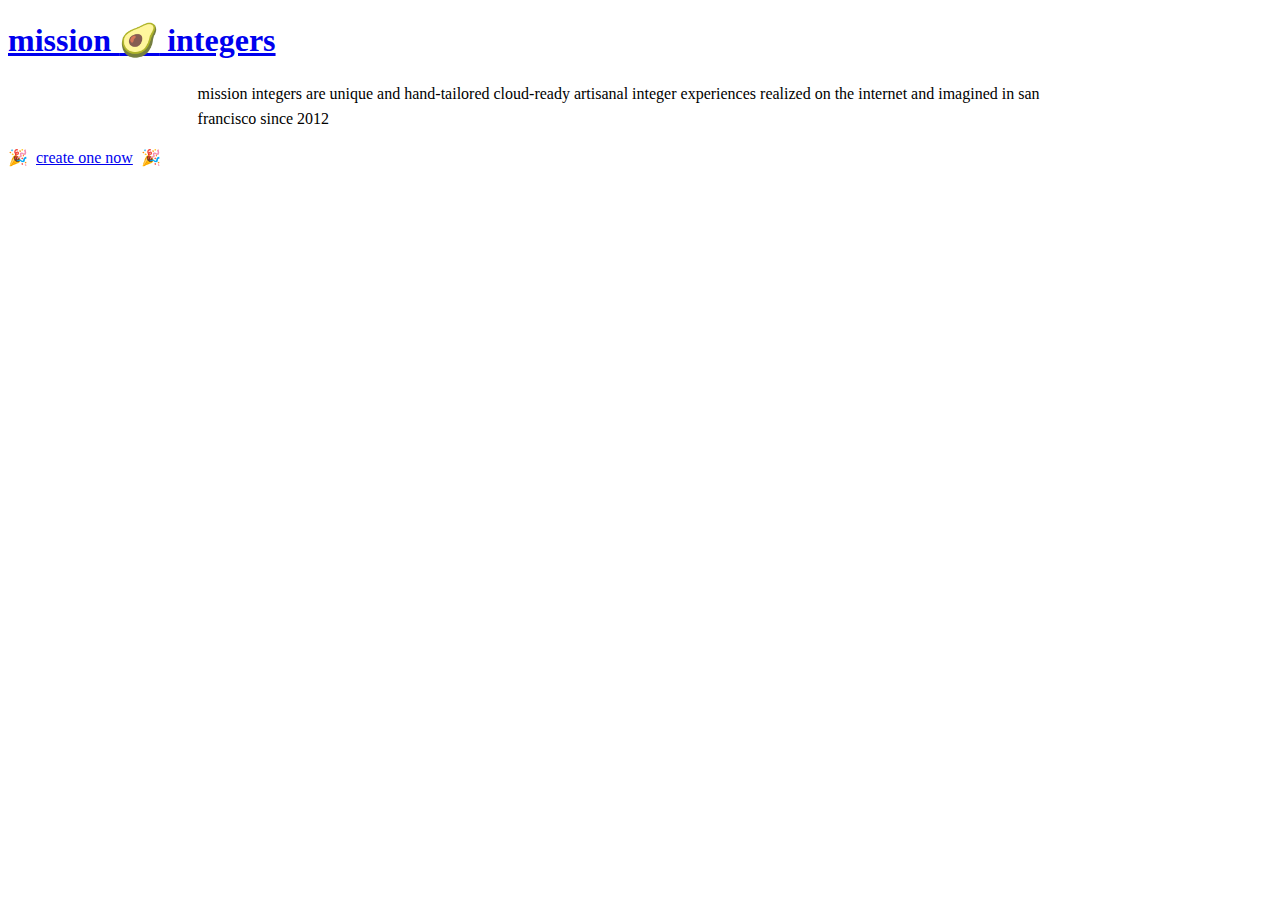
==== www/about/index.html @ 5c0d19e2 "css is hard..." ====
<!DOCTYPE html>
<html lang="en">
  <head>
    <meta http-equiv="Content-Type" content="text/html; charset=UTF-8" />
    <meta name="description" content="Unique and hand-tailored cloud-ready artisanal integer experiences realized on the internet and imagined in San Francisco since 2012." />
    <title>Mission Integers</title>
    <link rel="stylesheet" type="text/css" href="/css/missionintegers.css" />
    <link rel="icon" type="image/png" sizes="16x16" href="/images/icon_16x16.png">
    <link rel="icon" type="image/png" sizes="32x32" href="/images/icon_32x32.png">
    <link rel="icon" type="image/png" sizes="96x96" href="/images/icon_96x96.png">
  </head>
  <body>

    <article>

    <header>
      <h1 id="avocado" class="center"><a href="/">mission <span class="wrap">&#129361;</span> integers</a></h1>
    </header>

    <main>

      <sect id="main-text">
	<p style="padding-left:15%; padding-right:15%;line-height:1.6rem;">mission integers are unique and hand-tailored cloud-ready <span class="x-hey-look">artisanal integer experiences</span> realized on the internet and imagined in san francisco since 2012</p>
      </sect>

      <!--
      <sect id="action">
      </sect>
      -->

      <sect id="alt-text">
      </sect>

    </main>

    <footer>
	<p>&#127881; &#160;<a href="/create/">create one now</a>&#160; &#127881;</p>
    </footer>

    </article>

  </body>
</html>
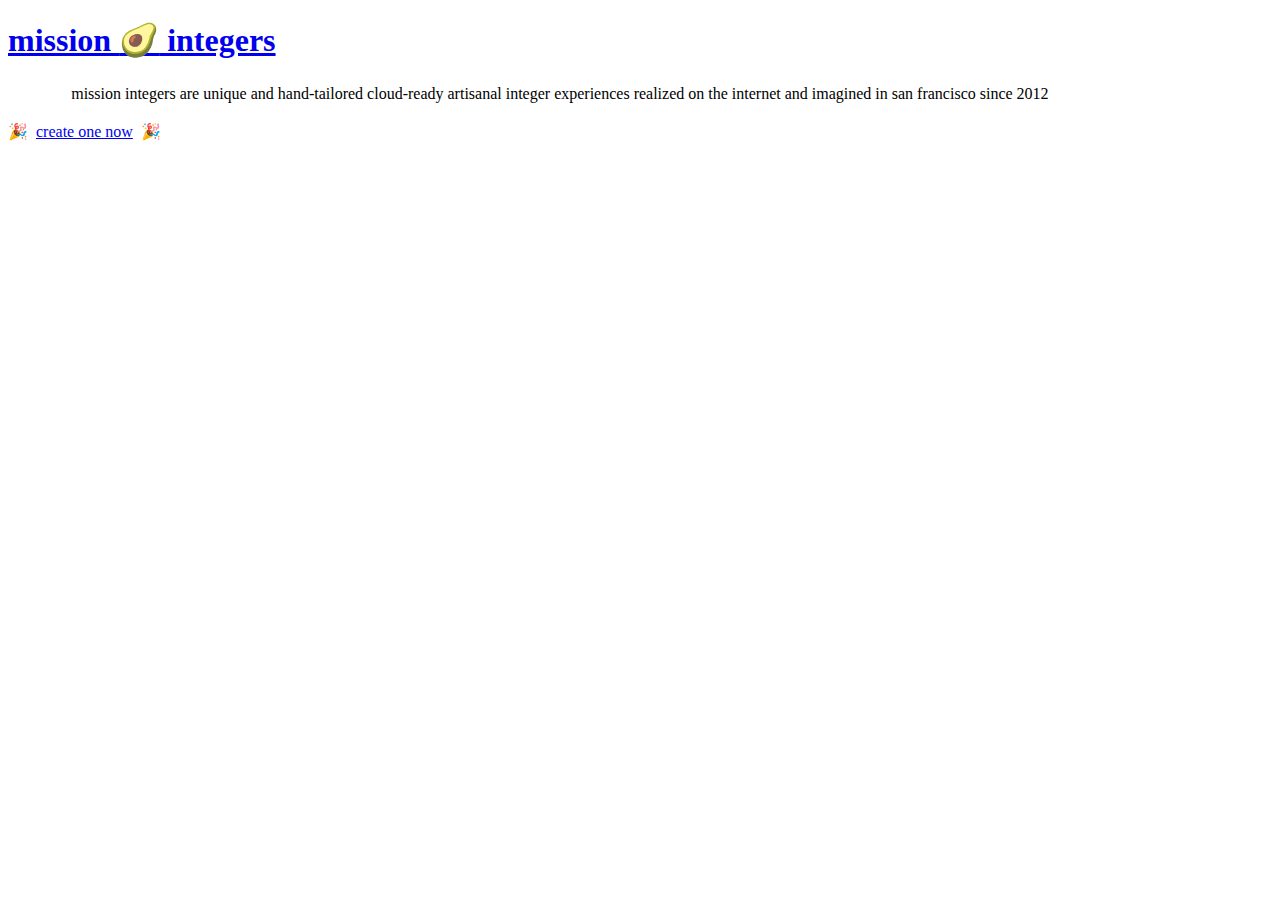
==== commit df6dce1d: "CSS wrangling; emoji all the integers" ====
--- a/www/about/index.html
+++ b/www/about/index.html
@@ -3,7 +3,8 @@
   <head>
     <meta http-equiv="Content-Type" content="text/html; charset=UTF-8" />
     <meta name="description" content="Unique and hand-tailored cloud-ready artisanal integer experiences realized on the internet and imagined in San Francisco since 2012." />
-    <title>Mission Integers</title>
+    <meta name="viewport" content="width=device-width, initial-scale=1">
+    <title>Mission Integers | About Mission Integers</title>
     <link rel="stylesheet" type="text/css" href="/css/missionintegers.css" />
     <link rel="icon" type="image/png" sizes="16x16" href="/images/icon_16x16.png">
     <link rel="icon" type="image/png" sizes="32x32" href="/images/icon_32x32.png">
@@ -19,14 +20,9 @@
 
     <main>
 
-      <sect id="main-text">
-	<p style="padding-left:15%; padding-right:15%;line-height:1.6rem;">mission integers are unique and hand-tailored cloud-ready <span class="x-hey-look">artisanal integer experiences</span> realized on the internet and imagined in san francisco since 2012</p>
+      <sect id="main-text" style="height:35vh !important;">
+	<p style="padding-left:5%; padding-right:5%;line-height:1.6rem;">mission integers are unique and hand-tailored cloud-ready <span class="x-hey-look">artisanal integer experiences</span> realized on the internet and imagined in san francisco since 2012</p>
       </sect>
-
-      <!--
-      <sect id="action">
-      </sect>
-      -->
 
       <sect id="alt-text">
       </sect>
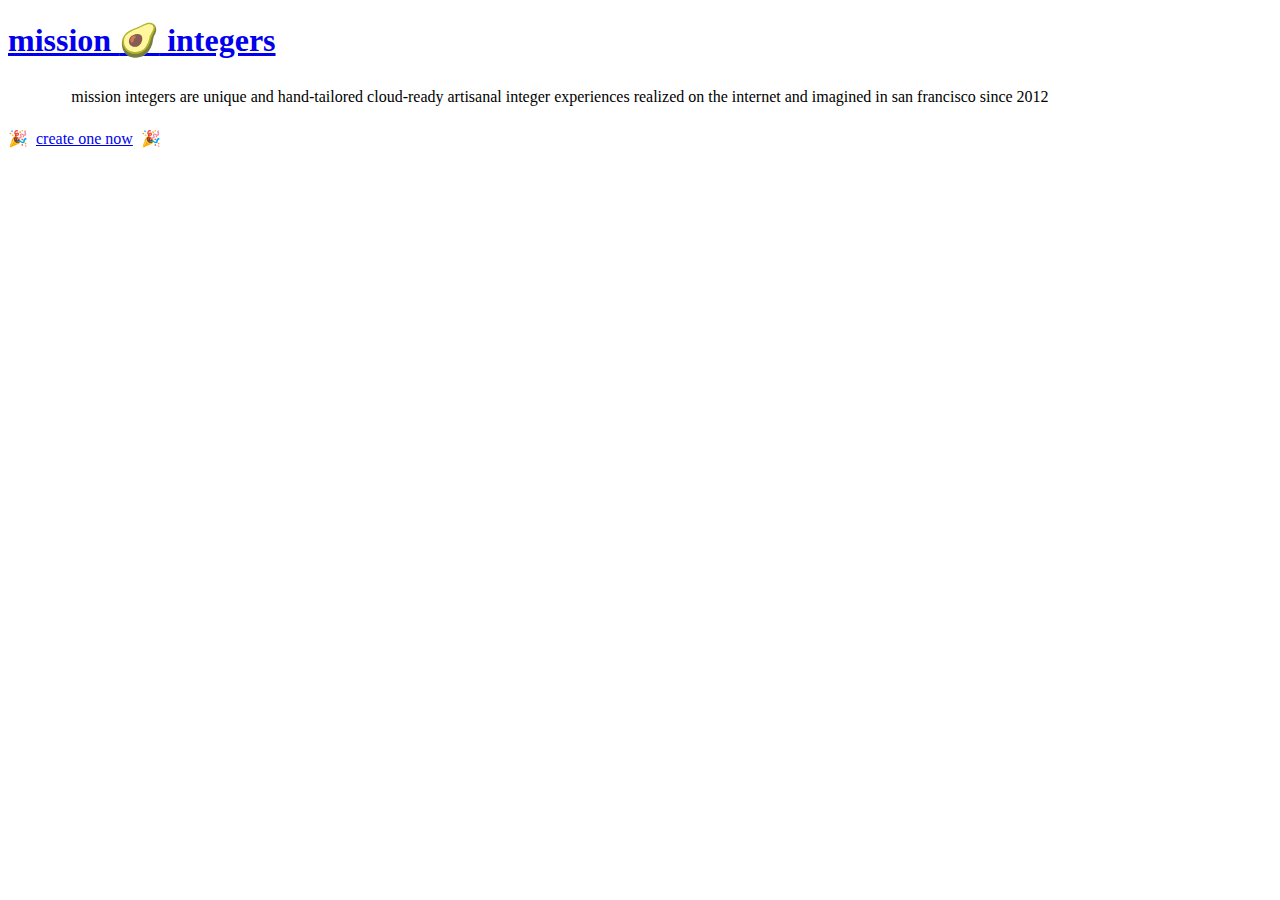
==== commit 974de5de: "CSS; screenshots" ====
--- a/www/about/index.html
+++ b/www/about/index.html
@@ -20,8 +20,8 @@
 
     <main>
 
-      <sect id="main-text" style="height:35vh !important;">
-	<p style="padding-left:5%; padding-right:5%;line-height:1.6rem;">mission integers are unique and hand-tailored cloud-ready <span class="x-hey-look">artisanal integer experiences</span> realized on the internet and imagined in san francisco since 2012</p>
+      <sect id="main-text" style="height:30vh !important;">
+	<p style="padding-left:5%; padding-right:5%;line-height:2.0rem;">mission integers are unique and hand-tailored cloud-ready <span class="x-hey-look">artisanal integer experiences</span> realized on the internet and imagined in san francisco since 2012</p>
       </sect>
 
       <sect id="alt-text">
